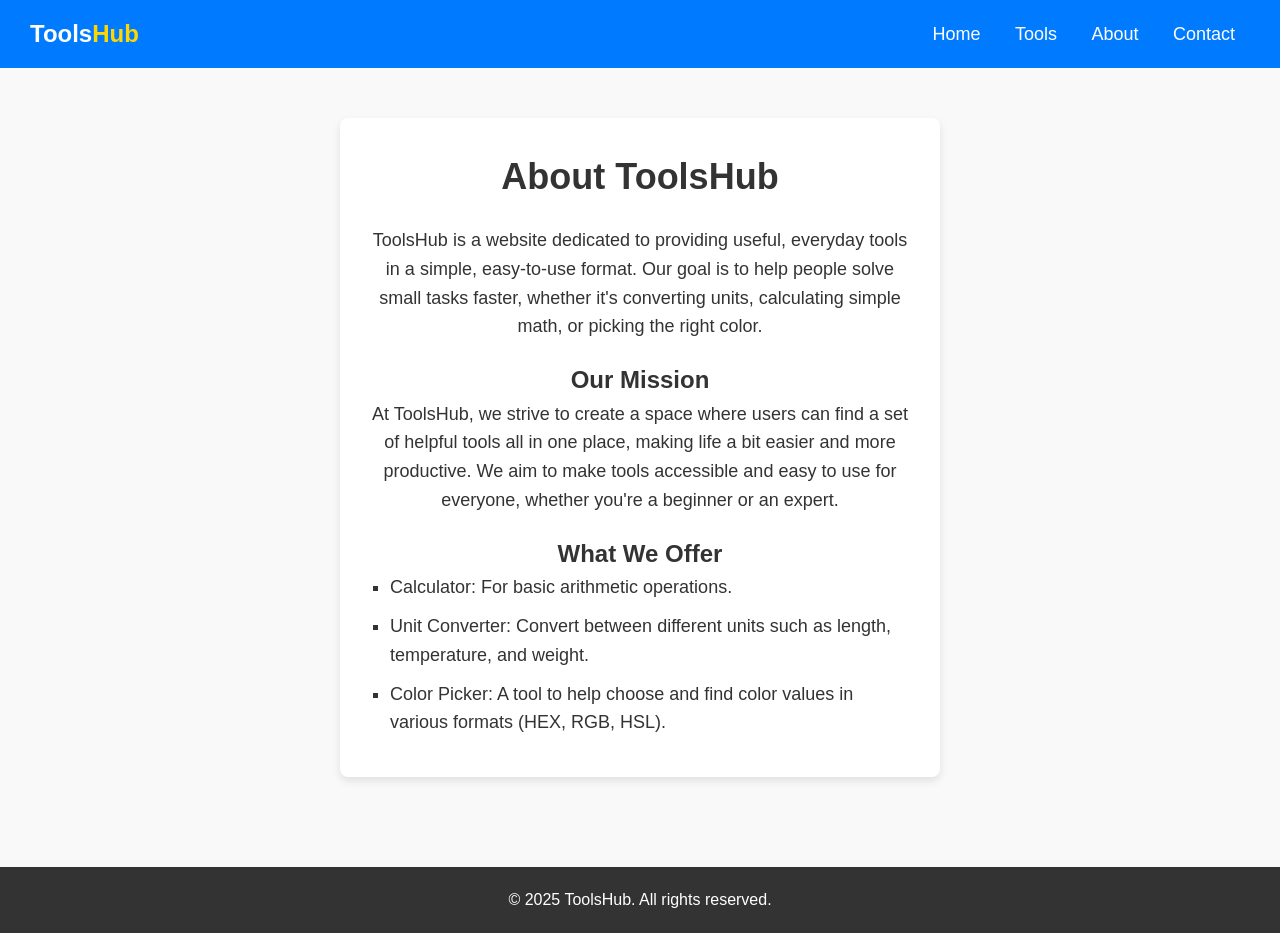
==== public/about.html @ a46febbc "Add ToolsHub logo" ====
<!DOCTYPE html>
<html lang="en">
<head>
  <meta charset="UTF-8" />
  <meta name="viewport" content="width=device-width, initial-scale=1.0"/>
  <title>About - ToolsHub</title>
  <link rel="stylesheet" href="css/style.css" />
  <link rel="icon" href="/AllOne/public/assets/ToolsHub.png" type="image/png">
</head>
<body>
  <!-- Navbar -->
  <nav>
    <div class="logo">
      <a href="index.html">Tools<span>Hub</span></a>
    </div>
    <div class="nav-links">
      <a href="index.html">Home</a>
      <a href="tools.html">Tools</a>
      <a href="about.html">About</a>
      <a href="contact.html">Contact</a>
    </div>
  </nav>

  <!-- About Section -->
  <section class="about">
    <div class="about-container">
      <h1>About ToolsHub</h1>
      <p>ToolsHub is a website dedicated to providing useful, everyday tools in a simple, easy-to-use format. Our goal is to help people solve small tasks faster, whether it's converting units, calculating simple math, or picking the right color.</p>
      
      <h2>Our Mission</h2>
      <p>At ToolsHub, we strive to create a space where users can find a set of helpful tools all in one place, making life a bit easier and more productive. We aim to make tools accessible and easy to use for everyone, whether you're a beginner or an expert.</p>
      
      <h2>What We Offer</h2>
      <ul>
        <li>Calculator: For basic arithmetic operations.</li>
        <li>Unit Converter: Convert between different units such as length, temperature, and weight.</li>
        <li>Color Picker: A tool to help choose and find color values in various formats (HEX, RGB, HSL).</li>
      </ul>
    </div>
  </section>

  <!-- Earn Money Section (Optional) -->
 <!-- <section class="earn-money">
    
  </section>-->

  <footer>
    <p>&copy; 2025 ToolsHub. All rights reserved.</p>
  </footer>
</body>
</html>
---- public/css/style.css ----
/* General Reset */

@import url('https://fonts.googleapis.com/css2?family=Poppins:ital,wght@0,100;0,200;0,300;0,400;0,500;0,600;0,700;0,800;0,900;1,100;1,200;1,300;1,400;1,500;1,600;1,700;1,800;1,900&display=swap');
* {
    margin: 0;
    padding: 0;
    box-sizing: border-box;
}

/* Body Styling */
body {
    font-family: 'poppins', sans-serif;
    color: #333;
    background-color: #f9f9f9;
    line-height: 1.6;
    padding: 0;
}

/* Navbar Styling */
nav {
    display: flex;
    justify-content: space-between;
    align-items: center;
    background-color: #007BFF; /* Soft blue */
    padding: 15px 30px;
    position: sticky;
    top: 0;
    z-index: 10;
}

nav .logo a {
    font-size: 24px;
    font-weight: 600;
    color: #fff;
    text-decoration: none;
}

nav .logo span {
    color: #FFD700; /* Gold accent for style */
}

nav .nav-links a {
    color: #fff;
    text-decoration: none;
    margin: 0 15px;
    font-size: 18px;
    transition: all 0.3s ease;
}

nav .nav-links a:hover {
    background-color: #0056b3;
    border-radius: 5px;
    padding: 8px 16px;
}

/* Hero Section */
.hero {
    background-color: #007BFF;
    color: #fff;
    padding: 100px 20px;
    text-align: center;
}

.hero h1 {
    font-size: 48px;
    font-weight: 700;
}

.hero p {
    font-size: 18px;
    margin-top: 20px;
    font-weight: 100;
}

.hero .btn-primary {
    display: inline-block;
    background-color: #FFD700;
    color: #333;
    padding: 12px 30px;
    font-size: 16px;
    font-weight: 600;
    text-decoration: none;
    border-radius: 5px;
    margin-top: 30px;
    transition: all 0.3s ease;
}

.hero .btn-primary:hover {
    background-color: #e0a800;
}

/* Features Section */
.features {
    padding: 50px 20px;
    text-align: center;
}

.features h2 {
    font-size: 36px;
    margin-bottom: 40px;
}

.feature-cards {
    display: flex;
    justify-content: center;
    gap: 30px;
}

.feature-cards .card {
    background-color: #fff;
    padding: 20px;
    width: 280px;
    border-radius: 8px;
    box-shadow: 0 4px 8px rgba(0, 0, 0, 0.1);
    transition: all 0.3s ease;
}

.feature-cards .card:hover {
    transform: translateY(-10px);
}

.feature-cards .card h3 {
    font-size: 24px;
    margin-bottom: 15px;
}

.feature-cards .card p {
    font-size: 16px;
    margin-bottom: 20px;
}

.feature-cards .card .btn-secondary {
    display: inline-block;
    background-color: #007BFF;
    color: #fff;
    padding: 10px 20px;
    font-size: 16px;
    text-decoration: none;
    border-radius: 5px;
    transition: all 0.3s ease;
}

.feature-cards .card .btn-secondary:hover {
    background-color: #0056b3;
}

/* Footer Styling */
footer {
    background-color: #333;
    color: #fff;
    padding: 20px;
    text-align: center;
}

/* Body and General Styling */
body {
    font-family: 'Roboto', sans-serif;
    color: #333;
    background-color: #f9f9f9;
    line-height: 1.6;
    padding: 0;
}

/* Navbar Styling (same as homepage) */
nav {
    display: flex;
    justify-content: space-between;
    align-items: center;
    background-color: #007BFF; /* Soft blue */
    padding: 15px 30px;
    position: sticky;
    top: 0;
    z-index: 10;
}

nav .logo a {
    font-size: 24px;
    font-weight: 600;
    color: #fff;
    text-decoration: none;
}

nav .logo span {
    color: #FFD700; /* Gold accent for style */
}

nav .nav-links a {
    color: #fff;
    text-decoration: none;
    margin: 0 15px;
    font-size: 18px;
    transition: all 0.3s ease;
}

nav .nav-links a:hover {
    background-color: #0056b3;
    border-radius: 5px;
    padding: 8px 16px;
}

/* Tools Section */
.tools-selection {
    padding: 50px 20px;
    text-align: center;
}

.tools-selection h1 {
    font-size: 36px;
    margin-bottom: 40px;
}

.tool-cards {
    display: flex;
    justify-content: center;
    gap: 30px;
}

.tool-cards .card {
    background-color: #fff;
    padding: 20px;
    width: 280px;
    border-radius: 8px;
    box-shadow: 0 4px 8px rgba(0, 0, 0, 0.1);
    transition: all 0.3s ease;
}

.tool-cards .card:hover {
    transform: translateY(-10px);
}

.tool-cards .card h3 {
    font-size: 24px;
    margin-bottom: 15px;
}

.tool-cards .card p {
    font-size: 16px;
    margin-bottom: 20px;
}

.tool-cards .card .btn-primary {
    display: inline-block;
    background-color: #007BFF;
    color: #fff;
    padding: 10px 20px;
    font-size: 16px;
    text-decoration: none;
    border-radius: 5px;
    transition: all 0.3s ease;
}

.tool-cards .card .btn-primary:hover {
    background-color: #0056b3;
}

/* Footer Styling (same as homepage) */
footer {
    background-color: #333;
    color: #fff;
    padding: 20px;
    text-align: center;
}


/* Calculator Section */
.calculator {
    padding: 50px 20px;
    text-align: center;
}

.calculator h1 {
    font-size: 36px;
    margin-bottom: 40px;
}

.calculator-container {
    display: inline-block;
    background-color: #fff;
    padding: 20px;
    border-radius: 8px;
    box-shadow: 0 4px 8px rgba(0, 0, 0, 0.1);
}

.display {
    width: 100%;
    padding: 20px;
    font-size: 32px;
    margin-bottom: 20px;
    text-align: right;
    border: 2px solid #ddd;
    border-radius: 5px;
    background-color: #f4f4f4;
}

.calculator-buttons {
    display: grid;
    grid-template-columns: repeat(4, 1fr);
    gap: 10px;
}

.calculator-buttons .btn {
    font-size: 20px;
    padding: 20px;
    background-color: #007BFF;
    color: #fff;
    border: none;
    border-radius: 5px;
    cursor: pointer;
    transition: all 0.3s ease;
}

.calculator-buttons .btn:hover {
    background-color: #0056b3;
}

.calculator-buttons .btn:active {
    background-color: #003d7a;
}

/* Footer Styling (same as homepage) */
footer {
    background-color: #333;
    color: #fff;
    padding: 20px;
    text-align: center;
}

/* Color Picker Section */
.color-picker {
    padding: 50px 20px;
    text-align: center;
}

.color-picker h1 {
    font-size: 36px;
    margin-bottom: 40px;
}

.color-picker-container {
    background-color: #fff;
    padding: 30px;
    border-radius: 8px;
    box-shadow: 0 4px 8px rgba(0, 0, 0, 0.1);
    width: 400px;
    margin: 0 auto;
}

.color-input {
    width: 100%;
    height: 50px;
    border: 2px solid #ddd;
    border-radius: 5px;
    background-color: #f4f4f4;
    cursor: pointer;
}

.color-values {
    margin-top: 30px;
    font-size: 18px;
}

.color-values span {
    font-weight: bold;
    color: #007BFF;
}

/* Footer Styling (same as homepage) */
footer {
    background-color: #333;
    color: #fff;
    padding: 20px;
    text-align: center;
}


/* Unit Converter Section */
.unit-converter {
    padding: 50px 20px;
    text-align: center;
}

.unit-converter h1 {
    font-size: 36px;
    margin-bottom: 40px;
}

.unit-converter-container {
    background-color: #fff;
    padding: 30px;
    border-radius: 8px;
    box-shadow: 0 4px 8px rgba(0, 0, 0, 0.1);
    width: 400px;
    margin: 0 auto;
}

.input-section, .select-section {
    margin-bottom: 20px;
}

.input-section input, .select-section select {
    width: 100%;
    padding: 10px;
    font-size: 16px;
    margin-top: 5px;
    border-radius: 5px;
    border: 2px solid #ddd;
}

.result-section button {
    padding: 15px 30px;
    font-size: 18px;
    background-color: #007BFF;
    color: #fff;
    border: none;
    border-radius: 5px;
    cursor: pointer;
    transition: all 0.3s ease;
}

.result-section button:hover {
    background-color: #0056b3;
}

.result-section button:active {
    background-color: #003d7a;
}

#result {
    font-size: 18px;
    font-weight: bold;
    margin-top: 20px;
}

/* Footer Styling (same as homepage) */
footer {
    background-color: #333;
    color: #fff;
    padding: 20px;
    text-align: center;
}



/* About Page Styles */
.about {
    padding: 50px 20px;
    text-align: center;
  }
  
  .about-container {
    background-color: #fff;
    padding: 30px;
    border-radius: 8px;
    box-shadow: 0 4px 8px rgba(0, 0, 0, 0.1);
    width: 600px;
    margin: 0 auto;
  }
  
  .about h1 {
    font-size: 36px;
    margin-bottom: 20px;
  }
  
  .about p {
    font-size: 18px;
    line-height: 1.6;
    margin-bottom: 20px;
  }
  
  .about ul {
    text-align: left;
    list-style-type: square;
    margin-left: 20px;
    font-size: 18px;
  }
  
  .about ul li {
    margin-bottom: 10px;
  }
  
  /* Earn Money Section */
  .earn-money {
    background-color: #e0f7fa;
    padding: 40px 20px;
    text-align: center;
    margin: 40px 0;
  }
  
  .earn-money h2 {
    font-size: 24px;
    margin-bottom: 10px;
  }
  
  .sponsor-link {
    display: inline-block;
    padding: 10px 20px;
    background-color: #00796b;
    color: #fff;
    border-radius: 5px;
    text-decoration: none;
    margin-top: 15px;
    transition: background 0.3s;
  }
  
  .sponsor-link:hover {
    background-color: #004d40;
  }
  
/* Contact Page Styles */
#contact {
    padding: 50px 20px;
    text-align: center;
}

.contact-container {
    background-color: #fff;
    padding: 30px;
    border-radius: 8px;
    box-shadow: 0 4px 8px rgba(0, 0, 0, 0.1);
    width: 600px;
    margin: 0 auto;
}

#contact h2 {
    font-size: 36px;
    margin-bottom: 20px;
}

#contact p {
    font-size: 18px;
    line-height: 1.6;
    margin-bottom: 20px;
}

#contact a {
    color: #00796b;
    text-decoration: none;
    font-weight: bold;
}

#contact a:hover {
    color: #004d40;
}

.social-links {
    margin-top: 20px;
}

.social-links a {
    display: inline-block;
    margin-top: 10px;
}

footer {
    background-color: #333;
    color: #fff;
    padding: 20px;
    text-align: center;
    margin-top: 40px;
}


/* Navbar Styling */
#navbar {
    background-color: #2486f0;
    padding: 15px 20px;
    position: sticky;
    top: 0;
    z-index: 1000;
}

.navbar-container {
    display: flex;
    justify-content: space-between;
    align-items: center;
}

.navbar-logo {
    font-size: 24px;
    font-weight: bold;
    color: #fff;
    text-decoration: none;
}

.navbar-links {
    list-style: none;
    display: flex;
    gap: 20px;
}

.navbar-links li {
    display: inline-block;
}

.navbar-links a {
    font-size: 18px;
    color: #fff;
    text-decoration: none;
    transition: color 0.3s ease;
}

.navbar-links a:hover {
    color: #ddd;
}

.navbar-links a.active {
    border-bottom: 3px solid #fff;
}





/* Navbar Styling */
#navbar {
    background-color: #007BFF;
    padding: 15px 20px;
    position: sticky;
    top: 0;
    z-index: 1000;
}

.navbar-container {
    display: flex;
    justify-content: space-between;
    align-items: center;
    max-width: 1200px;
    margin: 0 auto;
    width: 100%;
}

.navbar-logo {
    font-size: 24px;
    font-weight: bold;
    color: #fff;
    text-decoration: none;
    display: flex;
}

.navbar-logo span {
    color: #FFD700; /* Yellow color for 'Hub' */
}

.navbar-links {
    list-style: none;
    display: flex;
    gap: 20px;
}

.navbar-links li {
    display: inline-block;
}

.navbar-links a {
    font-size: 18px;
    color: #fff;
    text-decoration: none;
    transition: color 0.3s ease;
}

.navbar-links a:hover {
    color: #ddd;
}

.navbar-links a.active {
    border-bottom: 3px solid #fff;
}
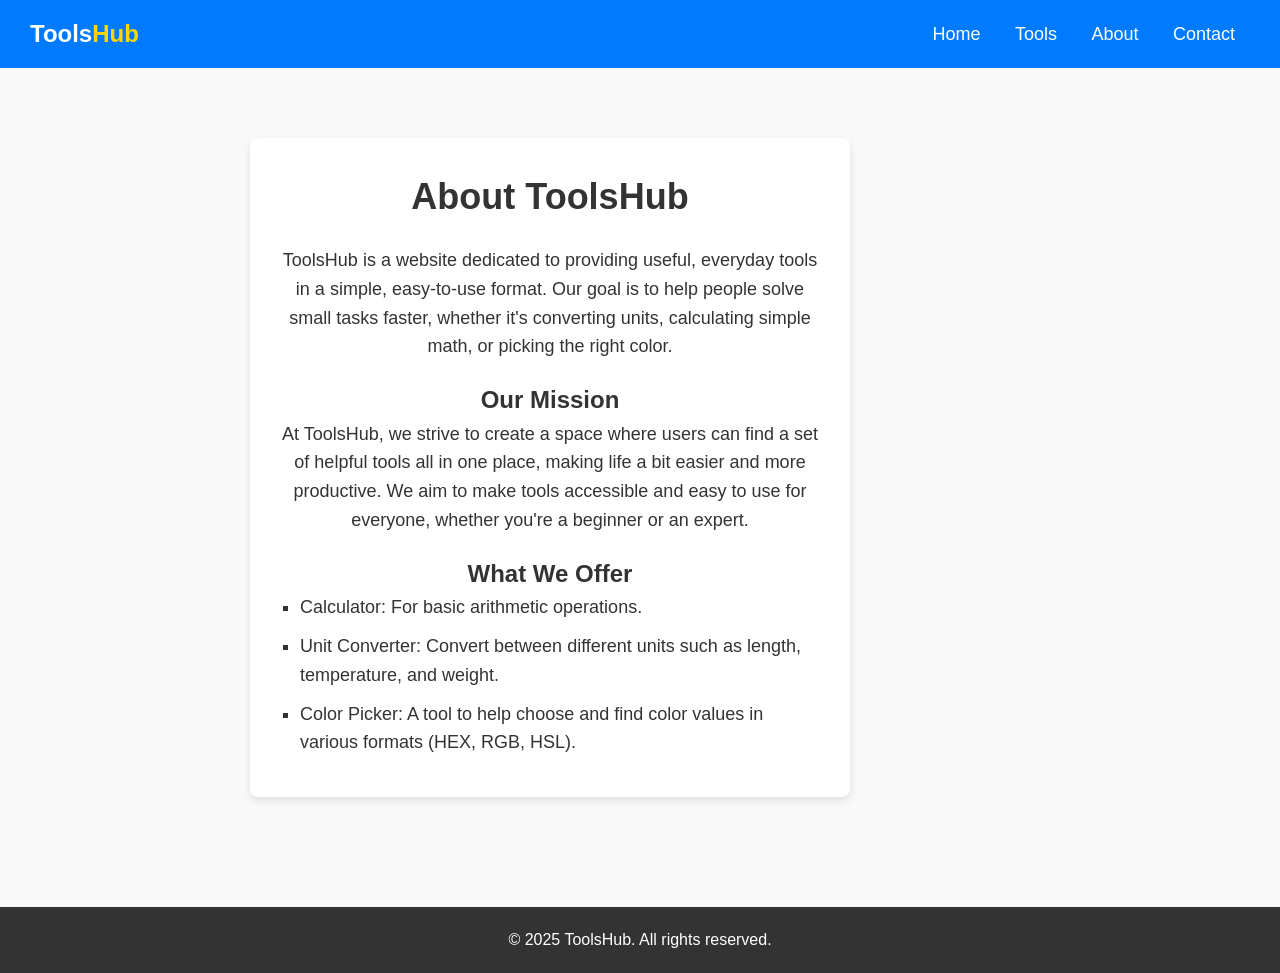
==== commit 5ba7569c: "ADDS more" ====
--- a/public/about.html
+++ b/public/about.html
@@ -21,29 +21,45 @@
     </div>
   </nav>
 
-  <!-- About Section -->
-  <section class="about">
-    <div class="about-container">
-      <h1>About ToolsHub</h1>
-      <p>ToolsHub is a website dedicated to providing useful, everyday tools in a simple, easy-to-use format. Our goal is to help people solve small tasks faster, whether it's converting units, calculating simple math, or picking the right color.</p>
-      
-      <h2>Our Mission</h2>
-      <p>At ToolsHub, we strive to create a space where users can find a set of helpful tools all in one place, making life a bit easier and more productive. We aim to make tools accessible and easy to use for everyone, whether you're a beginner or an expert.</p>
-      
-      <h2>What We Offer</h2>
-      <ul>
-        <li>Calculator: For basic arithmetic operations.</li>
-        <li>Unit Converter: Convert between different units such as length, temperature, and weight.</li>
-        <li>Color Picker: A tool to help choose and find color values in various formats (HEX, RGB, HSL).</li>
-      </ul>
+  <!-- Page Wrapper -->
+  <div class="page-wrapper">
+    <!-- Left/Main Content -->
+    <div class="main-content">
+      <!-- About Section -->
+      <section class="about">
+        <div class="about-container">
+          <h1>About ToolsHub</h1>
+          <p>ToolsHub is a website dedicated to providing useful, everyday tools in a simple, easy-to-use format. Our goal is to help people solve small tasks faster, whether it's converting units, calculating simple math, or picking the right color.</p>
+
+          <h2>Our Mission</h2>
+          <p>At ToolsHub, we strive to create a space where users can find a set of helpful tools all in one place, making life a bit easier and more productive. We aim to make tools accessible and easy to use for everyone, whether you're a beginner or an expert.</p>
+
+          <h2>What We Offer</h2>
+          <ul>
+            <li>Calculator: For basic arithmetic operations.</li>
+            <li>Unit Converter: Convert between different units such as length, temperature, and weight.</li>
+            <li>Color Picker: A tool to help choose and find color values in various formats (HEX, RGB, HSL).</li>
+          </ul>
+        </div>
+      </section>
     </div>
-  </section>
 
-  <!-- Earn Money Section (Optional) -->
- <!-- <section class="earn-money">
-    
-  </section>-->
+    <!-- Right Banner with Adsterra Code -->
+    <div class="right-banner">
+      <script type="text/javascript">
+        atOptions = {
+          'key': 'e5de58434fd88c1c0accc481122984d3',
+          'format': 'iframe',
+          'height': 600,
+          'width': 160,
+          'params': {}
+        };
+      </script>
+      <script type="text/javascript" src="//www.highperformanceformat.com/e5de58434fd88c1c0accc481122984d3/invoke.js"></script>
+    </div>
+  </div>
 
+  <!-- Footer -->
   <footer>
     <p>&copy; 2025 ToolsHub. All rights reserved.</p>
   </footer>
--- a/public/css/style.css
+++ b/public/css/style.css
@@ -666,3 +666,46 @@
     border-bottom: 3px solid #fff;
 }
 
+/* Layout for main and banner */
+.page-wrapper {
+    display: flex;
+    justify-content: space-between;
+    align-items: flex-start;
+    padding: 20px;
+}
+
+/* Main content area */
+.main-content {
+    flex: 1;
+    margin-right: 20px;
+}
+
+/* Right banner styling */
+.right-banner {
+    width: 160px;
+    position: sticky;
+    top: 20px;
+}
+
+.banner-preview {
+    width: 160px;
+    height: 600px;
+    background-color: yellow; /* Yellow background for visibility */
+    color: black;
+    font-weight: bold;
+    display: flex;
+    align-items: center;
+    justify-content: center;
+    border: 4px dotted #FFD700; /* Yellow dotted border to match the color theme */
+    text-align: center;
+    box-shadow: 0 4px 8px rgba(0, 0, 0, 0.1); /* Add a subtle shadow for depth */
+    padding: 20px;
+}
+
+/* Ad box text styling */
+.banner-preview h2 {
+    font-size: 24px;
+    color: #333;
+    margin: 0;
+}
+
